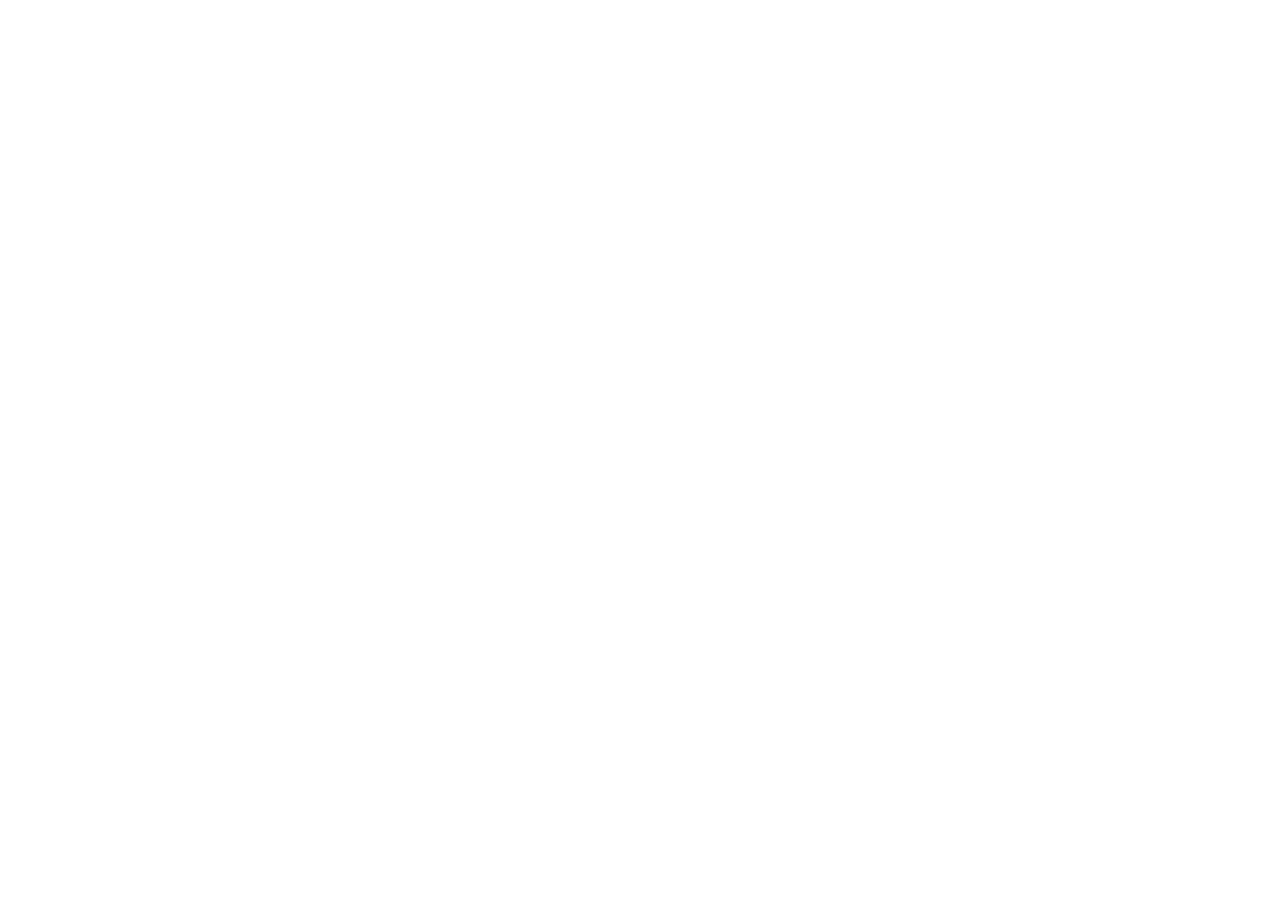
==== index.html @ ecab7740 "fixed script lnks and section header" ====
<!DOCTYPE html>
<html lang="en">
<head>
    <meta charset="UTF-8">
    <meta name="viewport" content="width=device-width, initial-scale=1.0">
    <title>Automated Brochure - Warrior's Code</title>
    <link rel="stylesheet" href="styles/main.css">
</head>
<body>
    <main>

    </main>
    
</body>
</html>
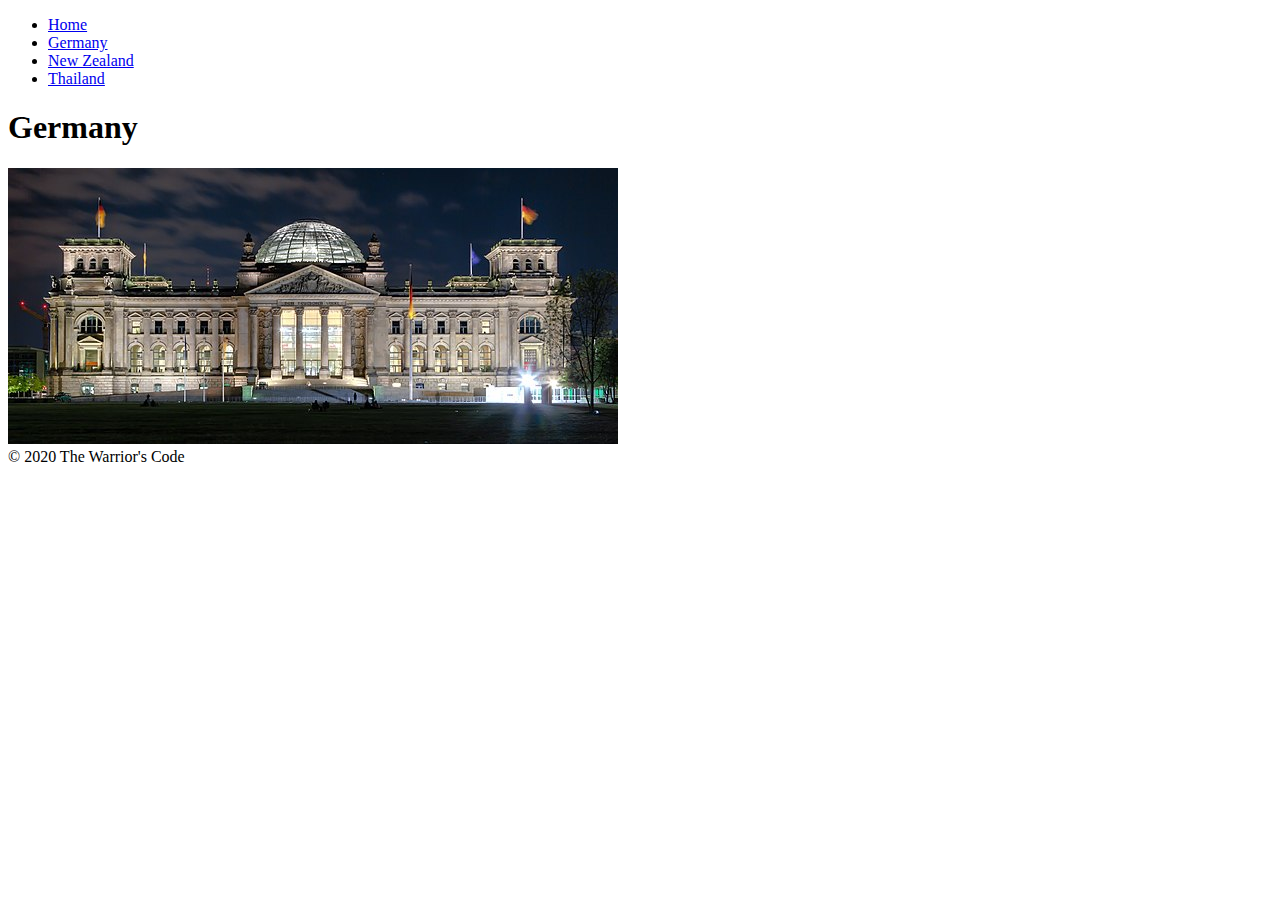
==== commit d3e2480d: "nav bar to index" ====
--- a/index.html
+++ b/index.html
@@ -8,8 +8,20 @@
 </head>
 <body>
     <main>
+        <header>
+            <nav>
+                <ul>
+                    <li><a href="index.html" class="selected">Home</a></li>
+                    <li><a href="germany.html">Germany</a></li>
+                    <li><a href="new-zealand.html">New Zealand</a></li>
+                    <li><a href="thailand.html">Thailand</a></li>
+                </ul>
+            </nav>
+            <h1>Germany</h1>
+            <img src="images/reichstag.jpg" alt="Reichstag Building">
+        </header>
+    </main>
+    <footer>&copy; 2020 The Warrior's Code</footer>
 
-    </main>
-    
 </body>
 </html>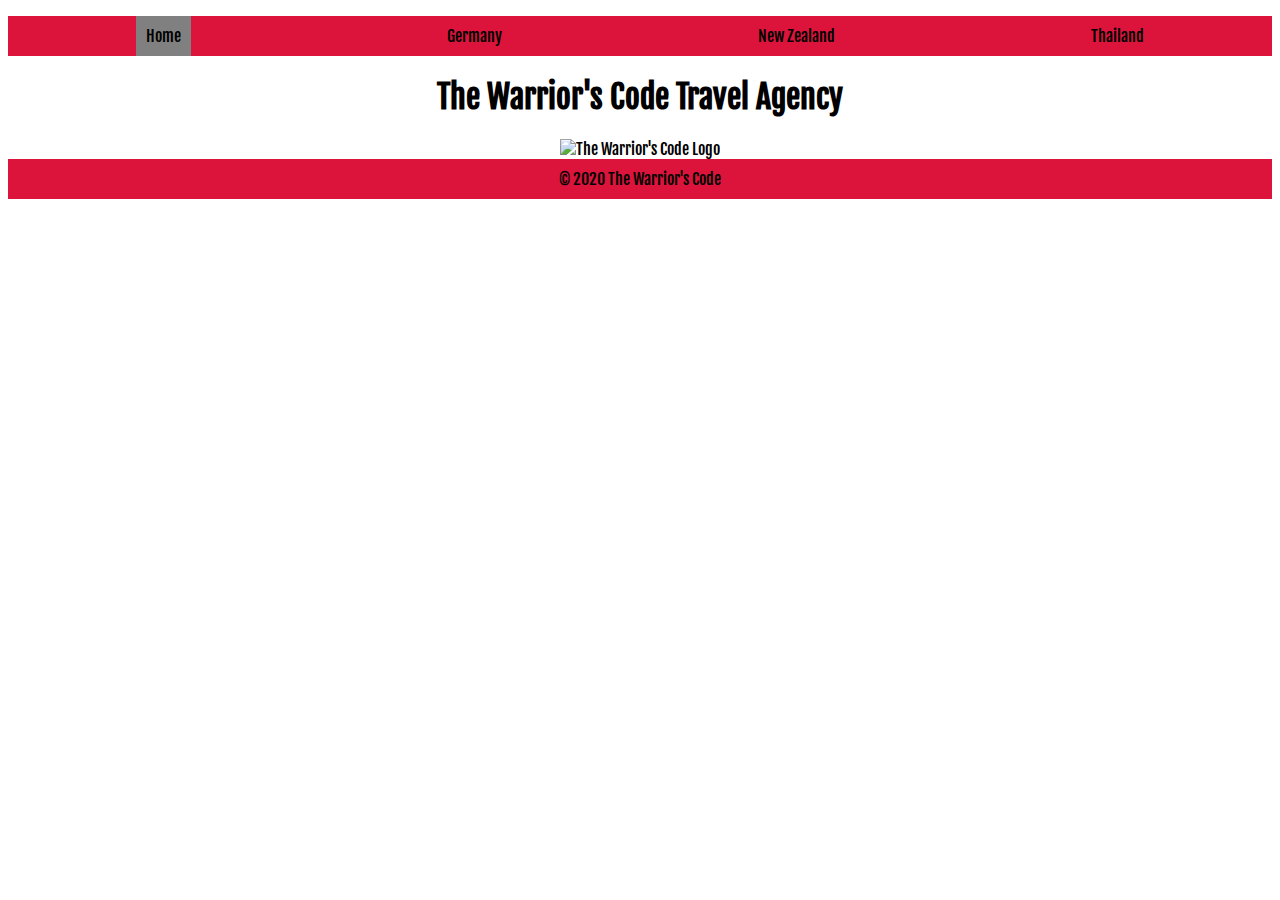
==== commit d21c8358: "added css to the main" ====
--- a/index.html
+++ b/index.html
@@ -4,6 +4,7 @@
     <meta charset="UTF-8">
     <meta name="viewport" content="width=device-width, initial-scale=1.0">
     <title>Automated Brochure - Warrior's Code</title>
+    <link href="https://fonts.googleapis.com/css2?family=Fjalla+One&display=swap" rel="stylesheet">
     <link rel="stylesheet" href="styles/main.css">
 </head>
 <body>
@@ -17,8 +18,8 @@
                     <li><a href="thailand.html">Thailand</a></li>
                 </ul>
             </nav>
-            <h1>Germany</h1>
-            <img src="images/reichstag.jpg" alt="Reichstag Building">
+            <h1>The Warrior's Code Travel Agency</h1>
+            <img src="hr-images/warrior-logo.png" alt="The Warrior's Code Logo">
         </header>
     </main>
     <footer>&copy; 2020 The Warrior's Code</footer>
--- a/styles/main.css
+++ b/styles/main.css
@@ -0,0 +1,42 @@
+ul {
+    display: flex;
+    list-style-type: none;
+    justify-content: space-around;
+    background-color: crimson;
+    padding: 10px 0px;
+}
+footer {
+    text-align: center;
+}
+body {
+    font-family: 'Fjalla One', sans-serif;
+}
+.selected {
+    background-color: gray; 
+    padding: 10px;
+}
+footer {
+    background-color: crimson;
+    padding: 10px 0;
+}
+a {
+    text-decoration: none;
+    color: black;
+    padding: 10px 0;
+}
+header {
+    text-align: center;
+}
+h3 {
+    font-size: 16px;
+    margin-block-start: .5em;
+    margin-block-end: .5em;
+}
+p {
+    /* border-bottom: gray 2px dotted; */
+    margin-block-start: .5em;
+    margin-block-end: 3em;
+}
+h2 {
+    margin-block-end: 2.25em; 
+}
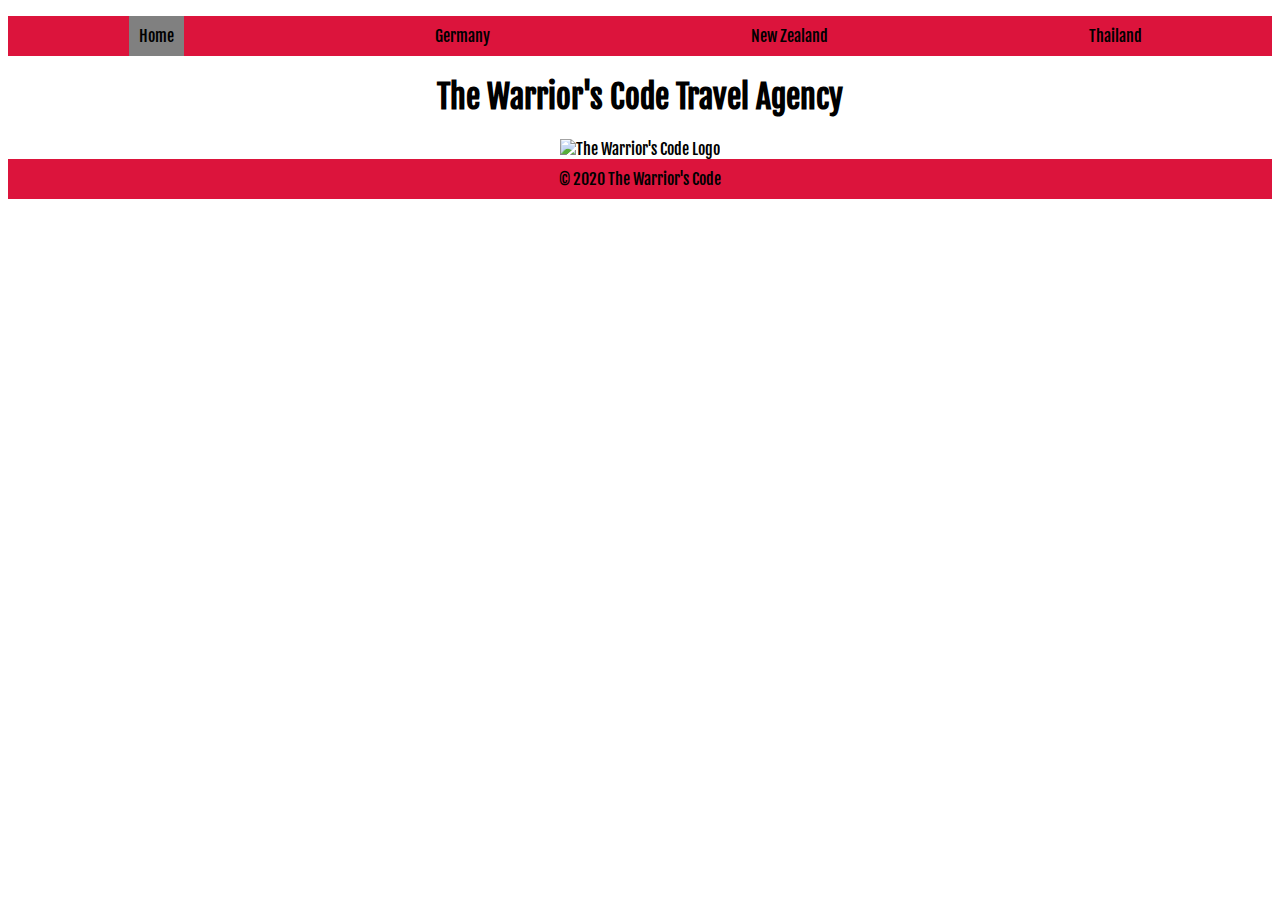
==== commit b2775d30: "added class to logo img" ====
--- a/index.html
+++ b/index.html
@@ -19,7 +19,7 @@
                 </ul>
             </nav>
             <h1>The Warrior's Code Travel Agency</h1>
-            <img src="hr-images/warrior-logo.png" alt="The Warrior's Code Logo">
+            <img src="hr-images/warrior-logo.png" alt="The Warrior's Code Logo" class="logo">
         </header>
     </main>
     <footer>&copy; 2020 The Warrior's Code</footer>
--- a/styles/main.css
+++ b/styles/main.css
@@ -7,6 +7,7 @@
 }
 footer {
     text-align: center;
+    
 }
 body {
     font-family: 'Fjalla One', sans-serif;
@@ -22,8 +23,13 @@
 a {
     text-decoration: none;
     color: black;
-    padding: 10px 0;
+    padding: 10px;
 }
+
+a:hover {
+    color: white;
+}
+
 header {
     text-align: center;
 }
@@ -39,4 +45,22 @@
 }
 h2 {
     margin-block-end: 2.25em; 
+    text-align: center;
 }
+
+.searchBar {
+    text-align: center;
+    background-color: gray;
+    padding: 10px 0;
+    margin-top: 1.7em; 
+}
+
+input {
+    width: 33%;
+    font-family: inherit;
+    height: 2em;
+}
+
+input:focus{
+    outline-color: crimson;
+}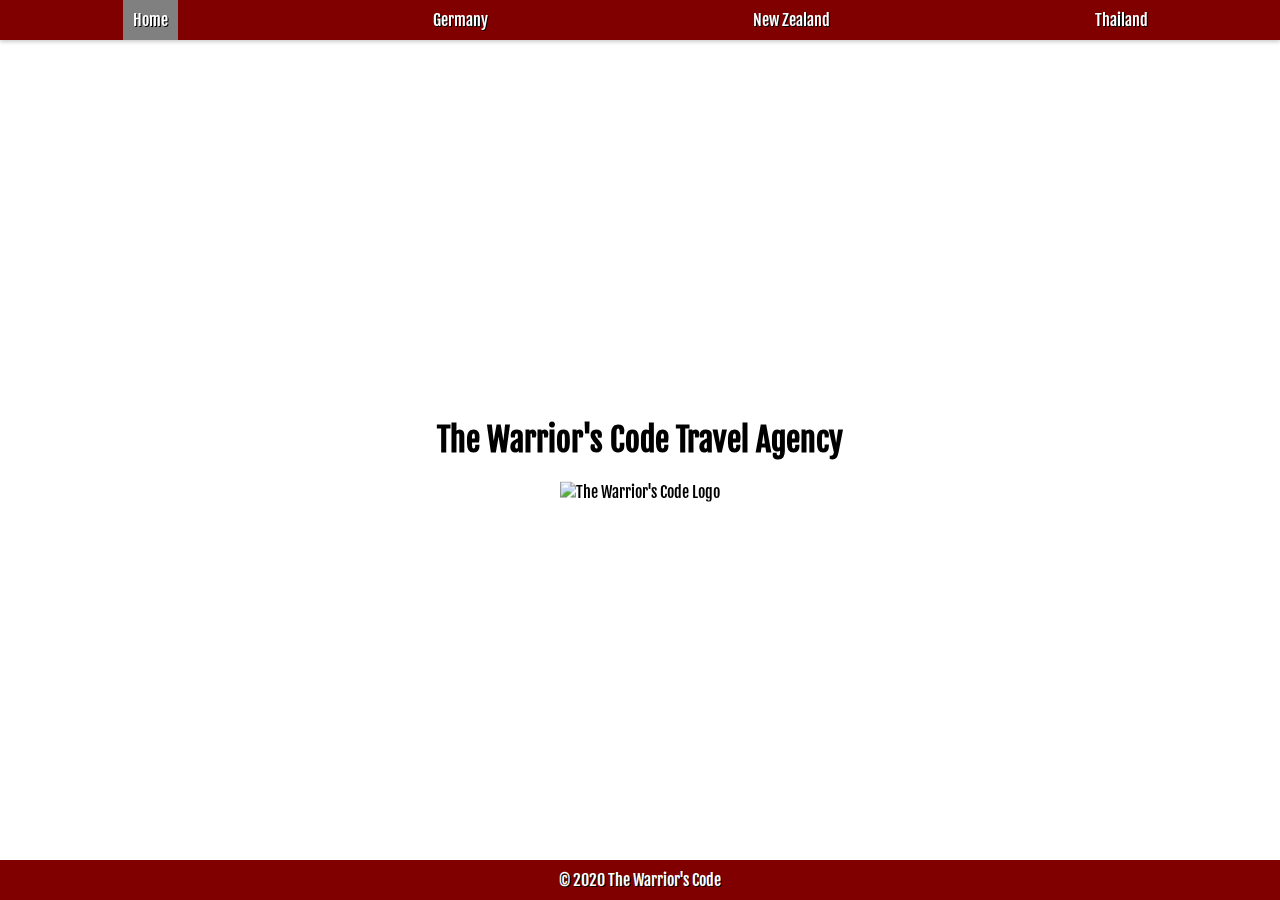
==== commit 1280ca80: "added css to main" ====
--- a/index.html
+++ b/index.html
@@ -18,11 +18,13 @@
                     <li><a href="thailand.html">Thailand</a></li>
                 </ul>
             </nav>
-            <h1>The Warrior's Code Travel Agency</h1>
-            <img src="hr-images/warrior-logo.png" alt="The Warrior's Code Logo" class="logo">
+            <div class="main-content">
+                <h1>The Warrior's Code Travel Agency</h1>
+                <img src="hr-images/warrior-logo.png" alt="The Warrior's Code Logo">
+            </div>
         </header>
     </main>
-    <footer>&copy; 2020 The Warrior's Code</footer>
+    <footer class="main-footer">&copy; 2020 The Warrior's Code</footer>
 
 </body>
 </html>--- a/styles/main.css
+++ b/styles/main.css
@@ -2,32 +2,45 @@
     display: flex;
     list-style-type: none;
     justify-content: space-around;
-    background-color: crimson;
+    background-color: maroon;
     padding: 10px 0px;
+    position: fixed;
+    top: 0;
+    width: 100%;
+    overflow: hidden;
+    margin-top: 0;
+    box-shadow: 0 2px 4px 0 rgba(0,0,0,.2);
 }
 footer {
     text-align: center;
     
 }
+.logo {
+    margin-top: 3em;
+}
 body {
     font-family: 'Fjalla One', sans-serif;
+    margin: 0;
 }
 .selected {
     background-color: gray; 
     padding: 10px;
 }
 footer {
-    background-color: crimson;
+    background-color: maroon;
     padding: 10px 0;
+    color: white;
+    text-shadow: 1px 1px black;
 }
 a {
     text-decoration: none;
-    color: black;
+    color: white;
+    text-shadow: 1px 1px black;
     padding: 10px;
 }
 
 a:hover {
-    color: white;
+    background-color: darkgray;
 }
 
 header {
@@ -52,7 +65,8 @@
     text-align: center;
     background-color: gray;
     padding: 10px 0;
-    margin-top: 1.7em; 
+    margin-top: 1.7em;
+    box-shadow: 0 2px 4px 0 rgba(0,0,0,.2); 
 }
 
 input {
@@ -62,5 +76,16 @@
 }
 
 input:focus{
-    outline-color: crimson;
+    outline-color: maroon;
+}
+.main-footer {
+    position: fixed;
+    bottom: 0;
+    width: 100%;
+}
+.main-content {
+    position: fixed;
+    top: 50%;
+    left: 50%;
+    transform: translate(-50%, -50%);
 }